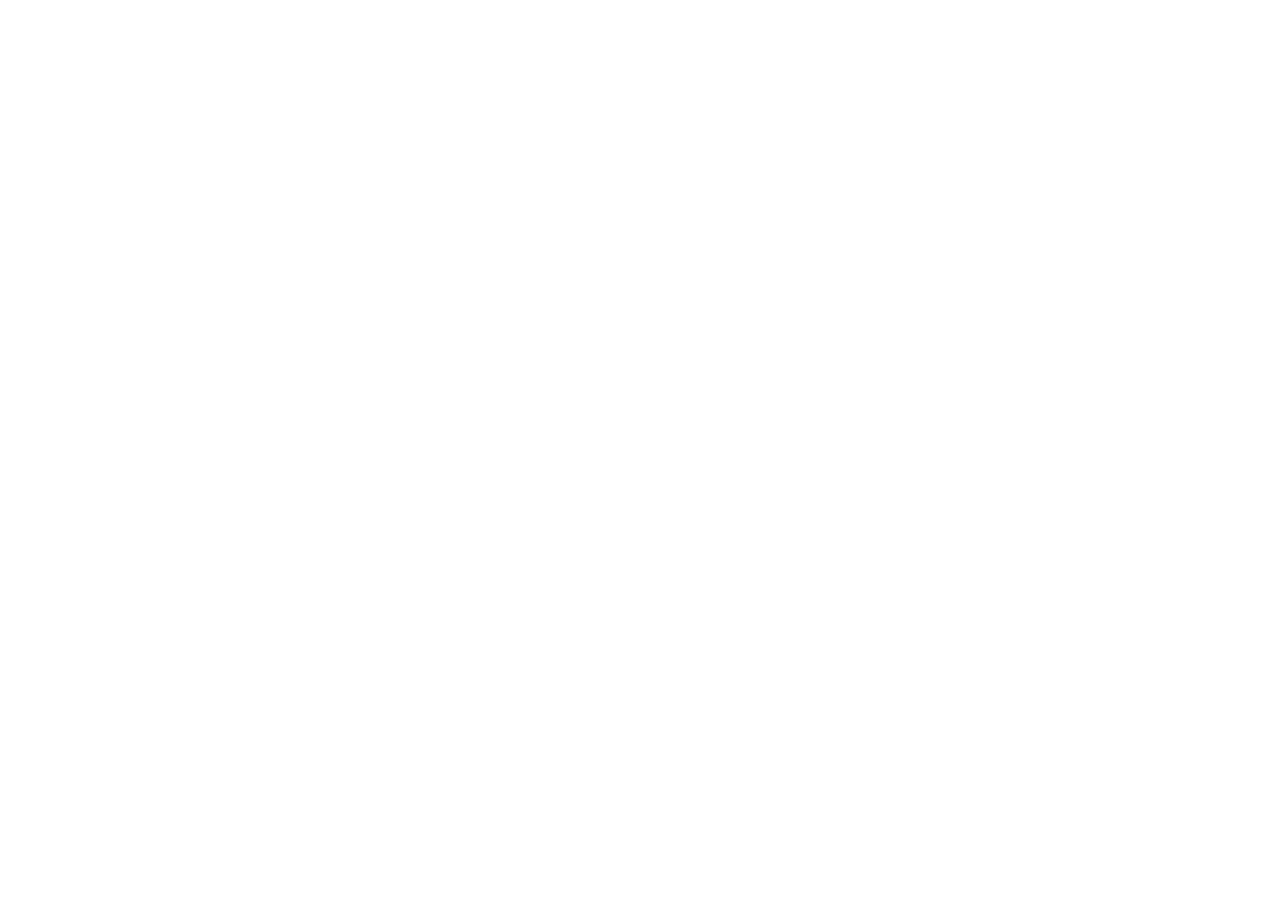
==== index.html @ dc4c42b4 "initial test" ====
<html>
	<head>
        <script src="//cdn.jsdelivr.net/gh/ethereum/web3.js@1.0.0-beta.34/dist/web3.min.js"></script>
        <script src="./script/build.js"></script>
	</head>
	<body>
		<ol>
	    <script>
	    	let _web3 = new Web3(new Web3.providers.HttpProvider("https://rinkeby.infura.io/biP9YQcNXTag7nvAELQJ"));
	    	RussianRoulette.create('0x4e9a06a1c2e012026cd772f546a9d55383e1d78a', _web3);

	    	let app = new App();
	    	app.initCylinders();
            app.initSubscriptions();

	    </script>
	    </ol>
	</body>
</html>
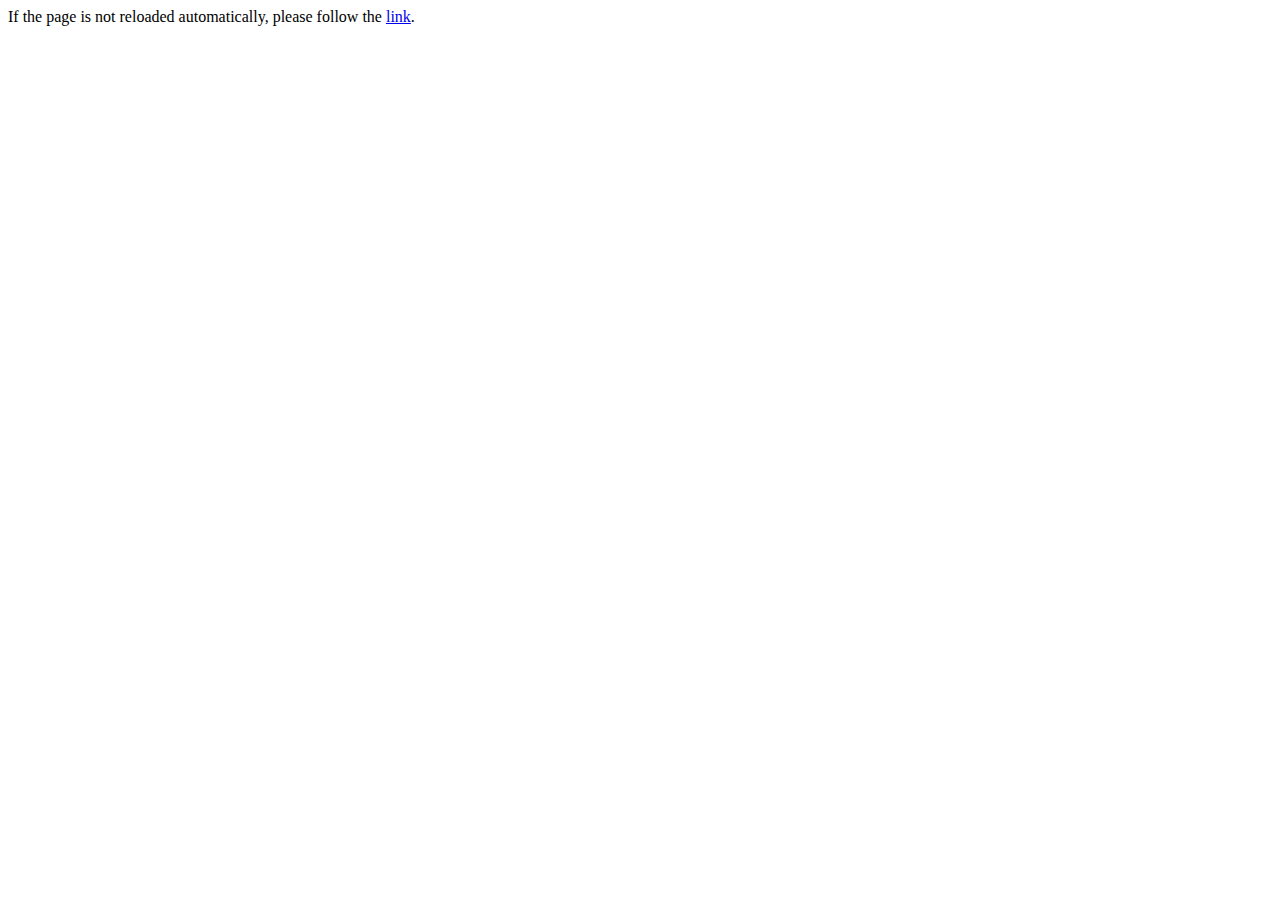
==== commit 3666edde: "Test release" ====
--- a/index.html
+++ b/index.html
@@ -1,19 +1 @@
-<html>
-	<head>
-        <script src="//cdn.jsdelivr.net/gh/ethereum/web3.js@1.0.0-beta.34/dist/web3.min.js"></script>
-        <script src="./script/build.js"></script>
-	</head>
-	<body>
-		<ol>
-	    <script>
-	    	let _web3 = new Web3(new Web3.providers.HttpProvider("https://rinkeby.infura.io/biP9YQcNXTag7nvAELQJ"));
-	    	RussianRoulette.create('0x4e9a06a1c2e012026cd772f546a9d55383e1d78a', _web3);
-
-	    	let app = new App();
-	    	app.initCylinders();
-            app.initSubscriptions();
-
-	    </script>
-	    </ol>
-	</body>
-</html>+<!DOCTYPE html><html><head><meta http-equiv="REFRESH" content="1;URL=/ru/index.html"><script>(()=>{let n=window.localStorage&&localStorage.getItem("lang")||navigator.language||navigator.browserLanguage,o=[{lang:"ru",re:/ru/i},{lang:"ro",re:/mo|ro/i},{lang:"zh",re:/zh/i},{lang:"en",re:/en/i}],a=["ru"];for(let e of o)if(a.indexOf(e.lang)>=0&&e.re.test(n))return void(window.location.href="/"+e.lang+window.location.pathname+window.location.search+window.location.hash);i>=a.length&&(window.location.href="/ru/index.html")})()</script></head><body>If the page is not reloaded automatically, please follow the <a href="/ru/index.html">link</a>.</body></html>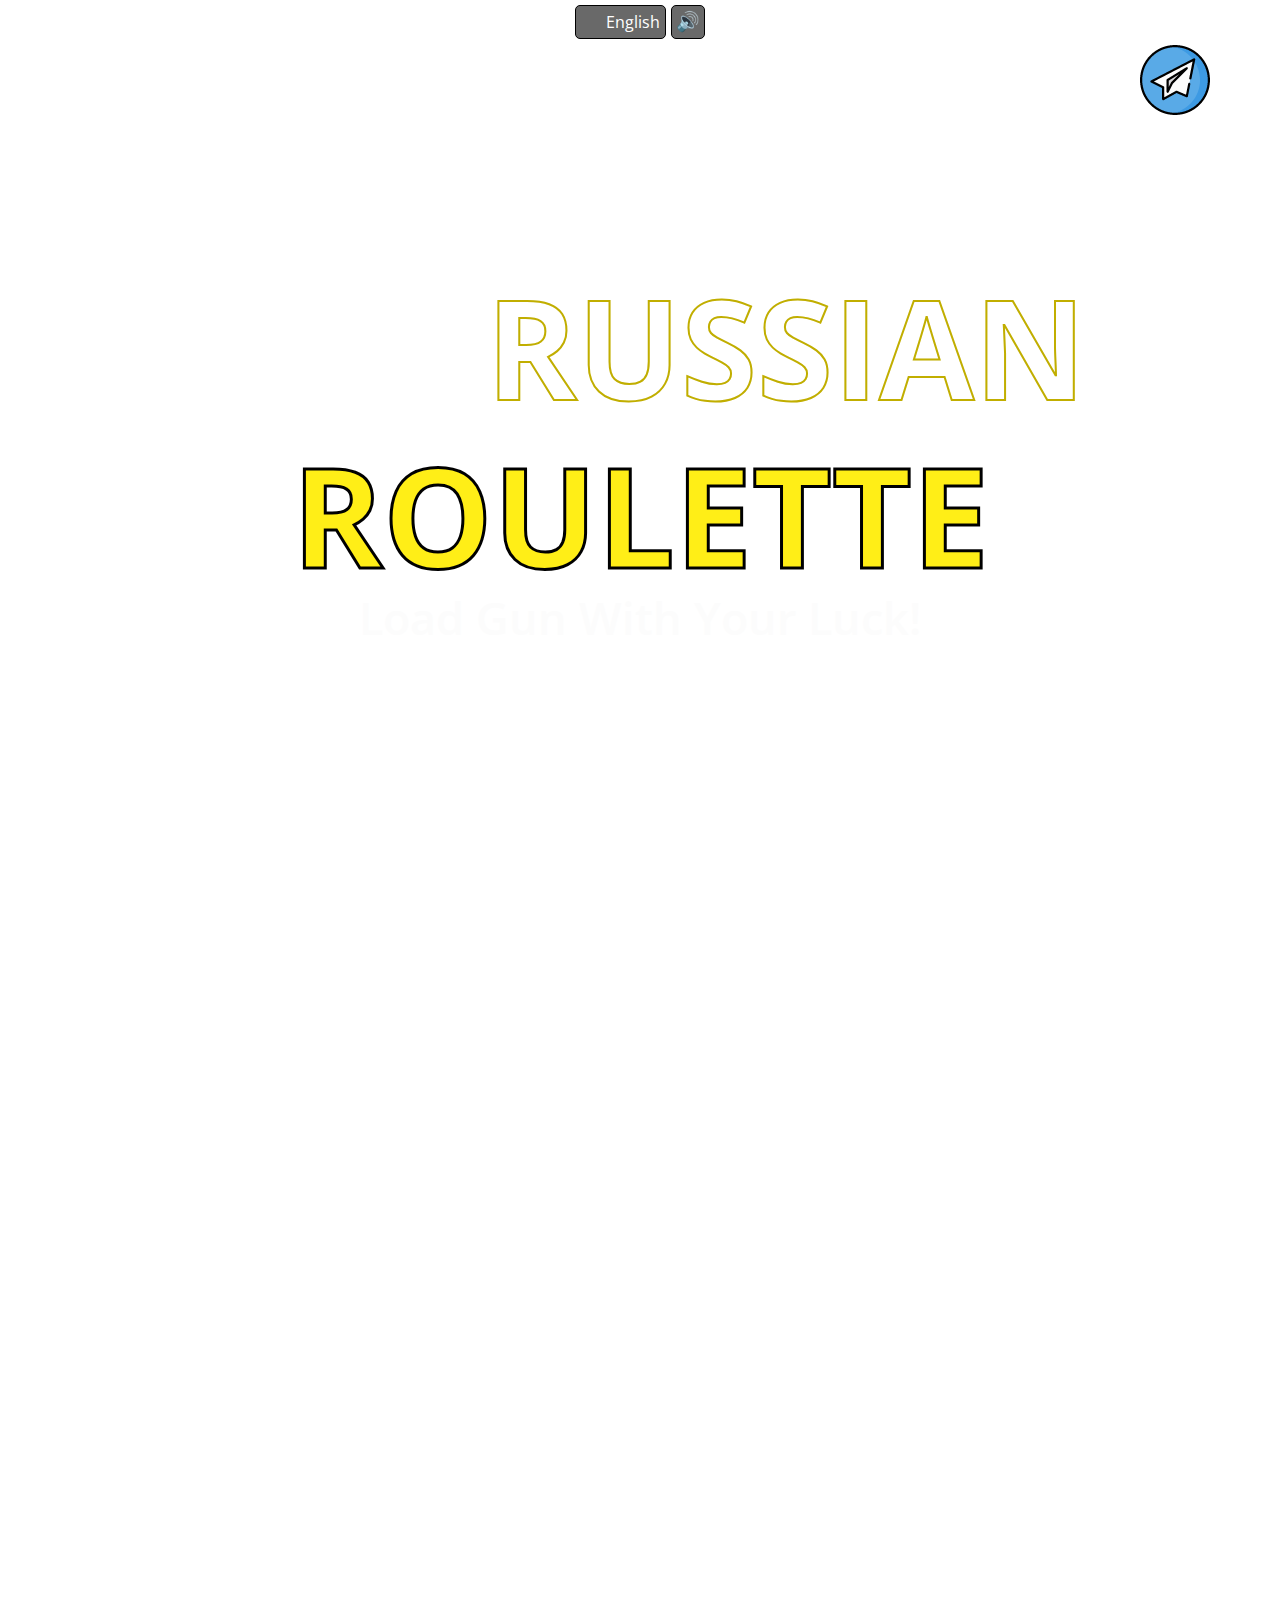
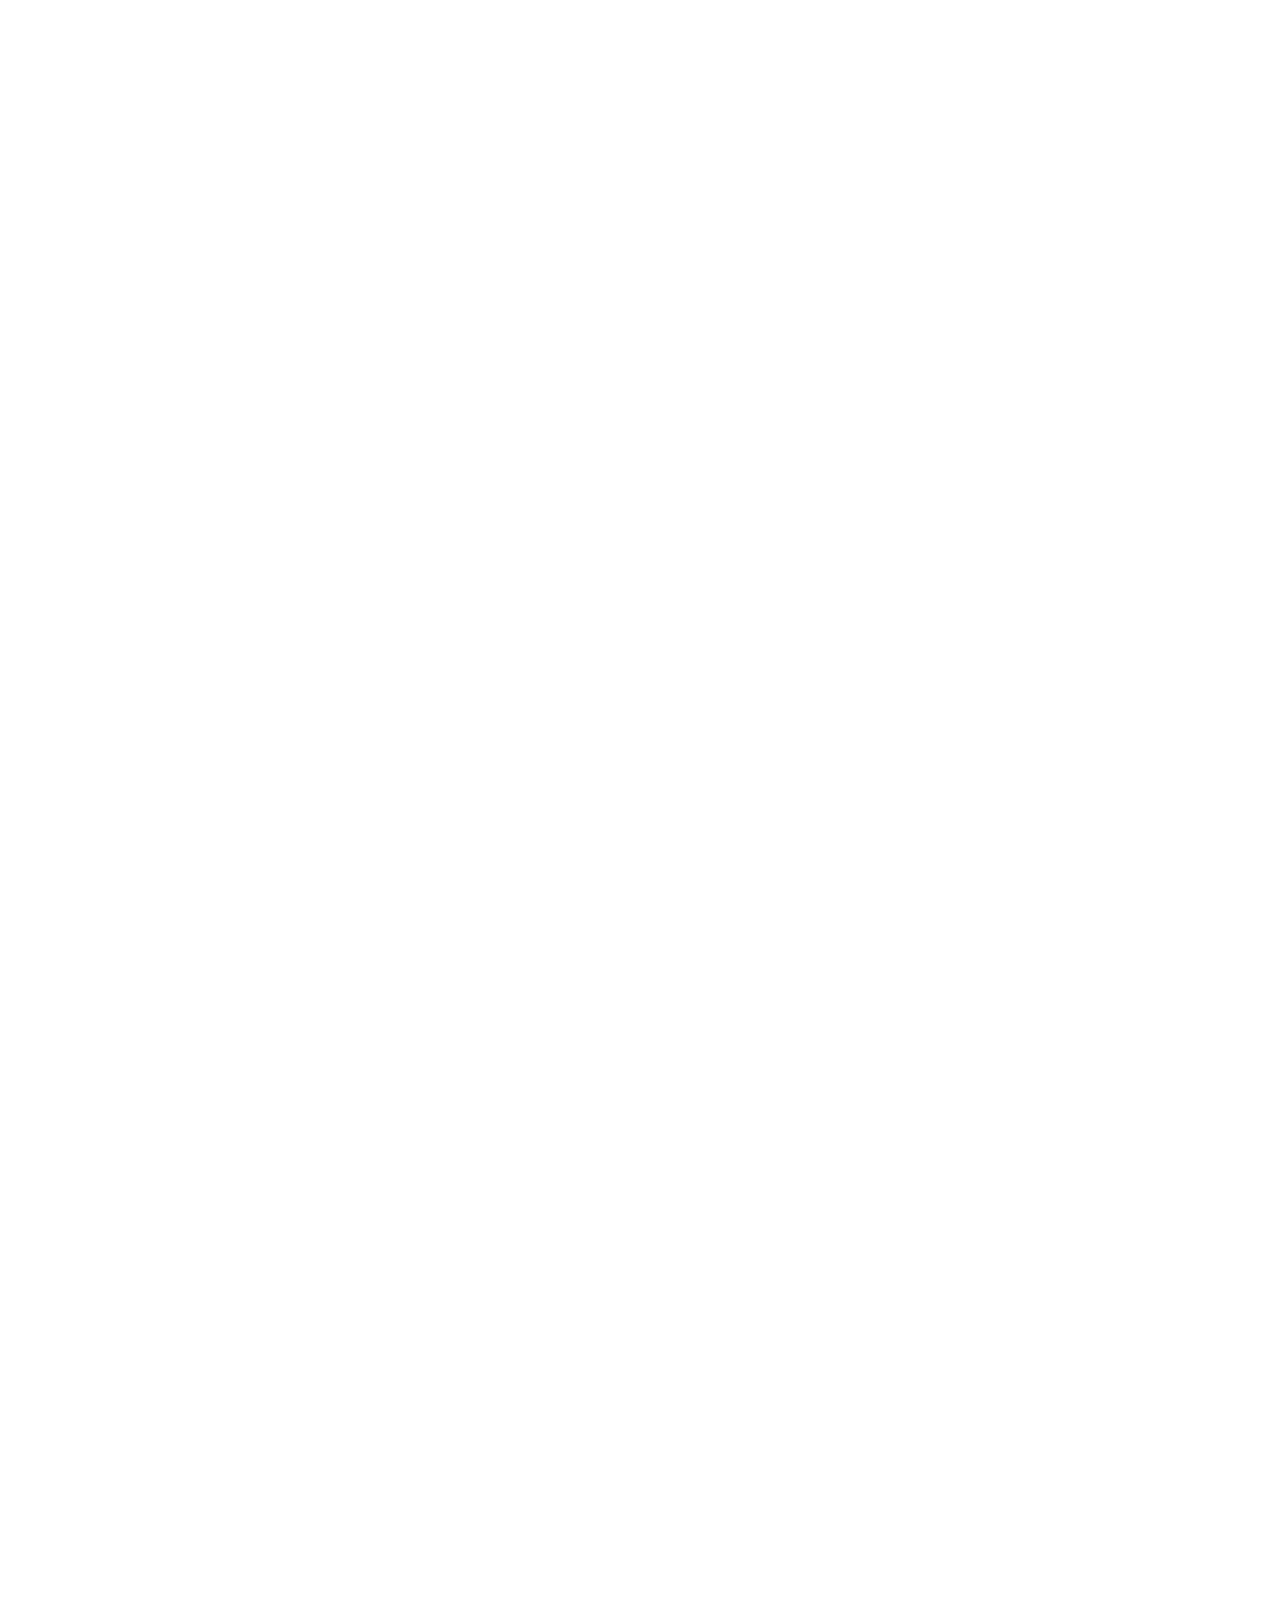
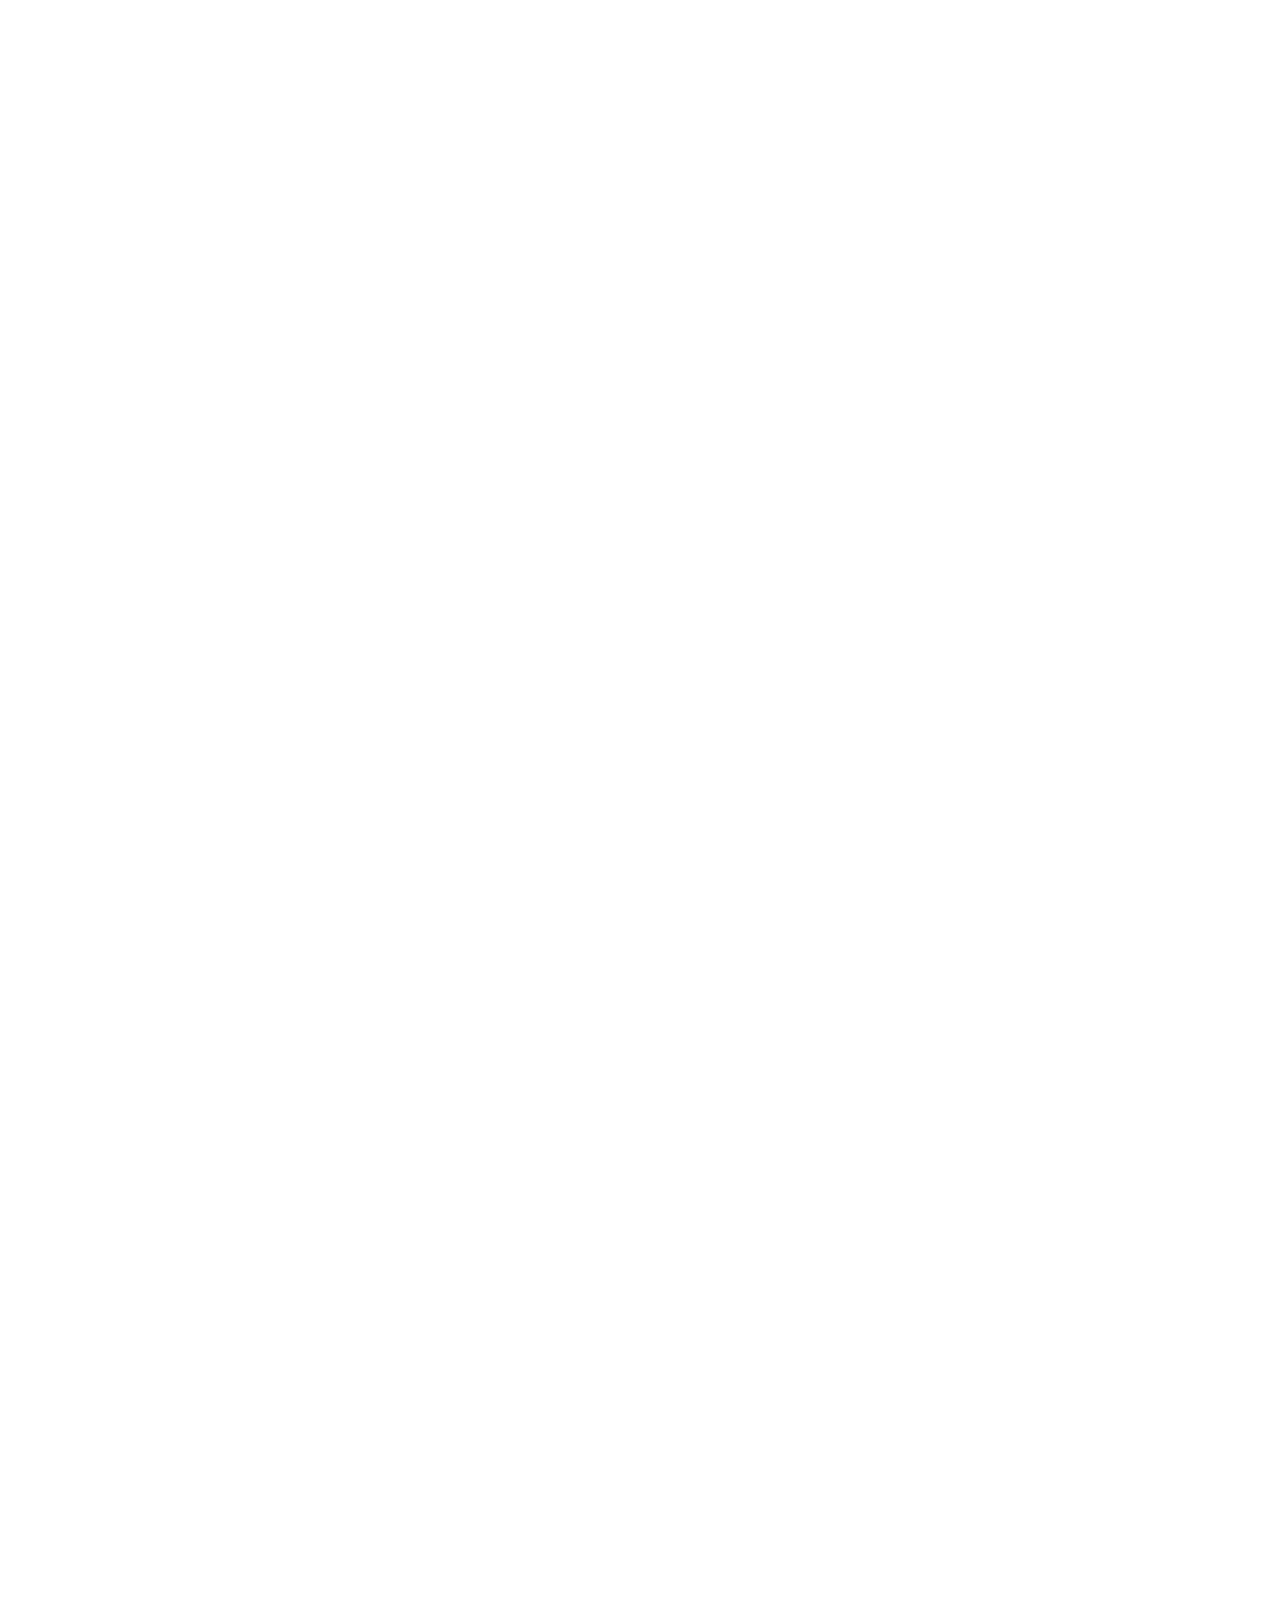
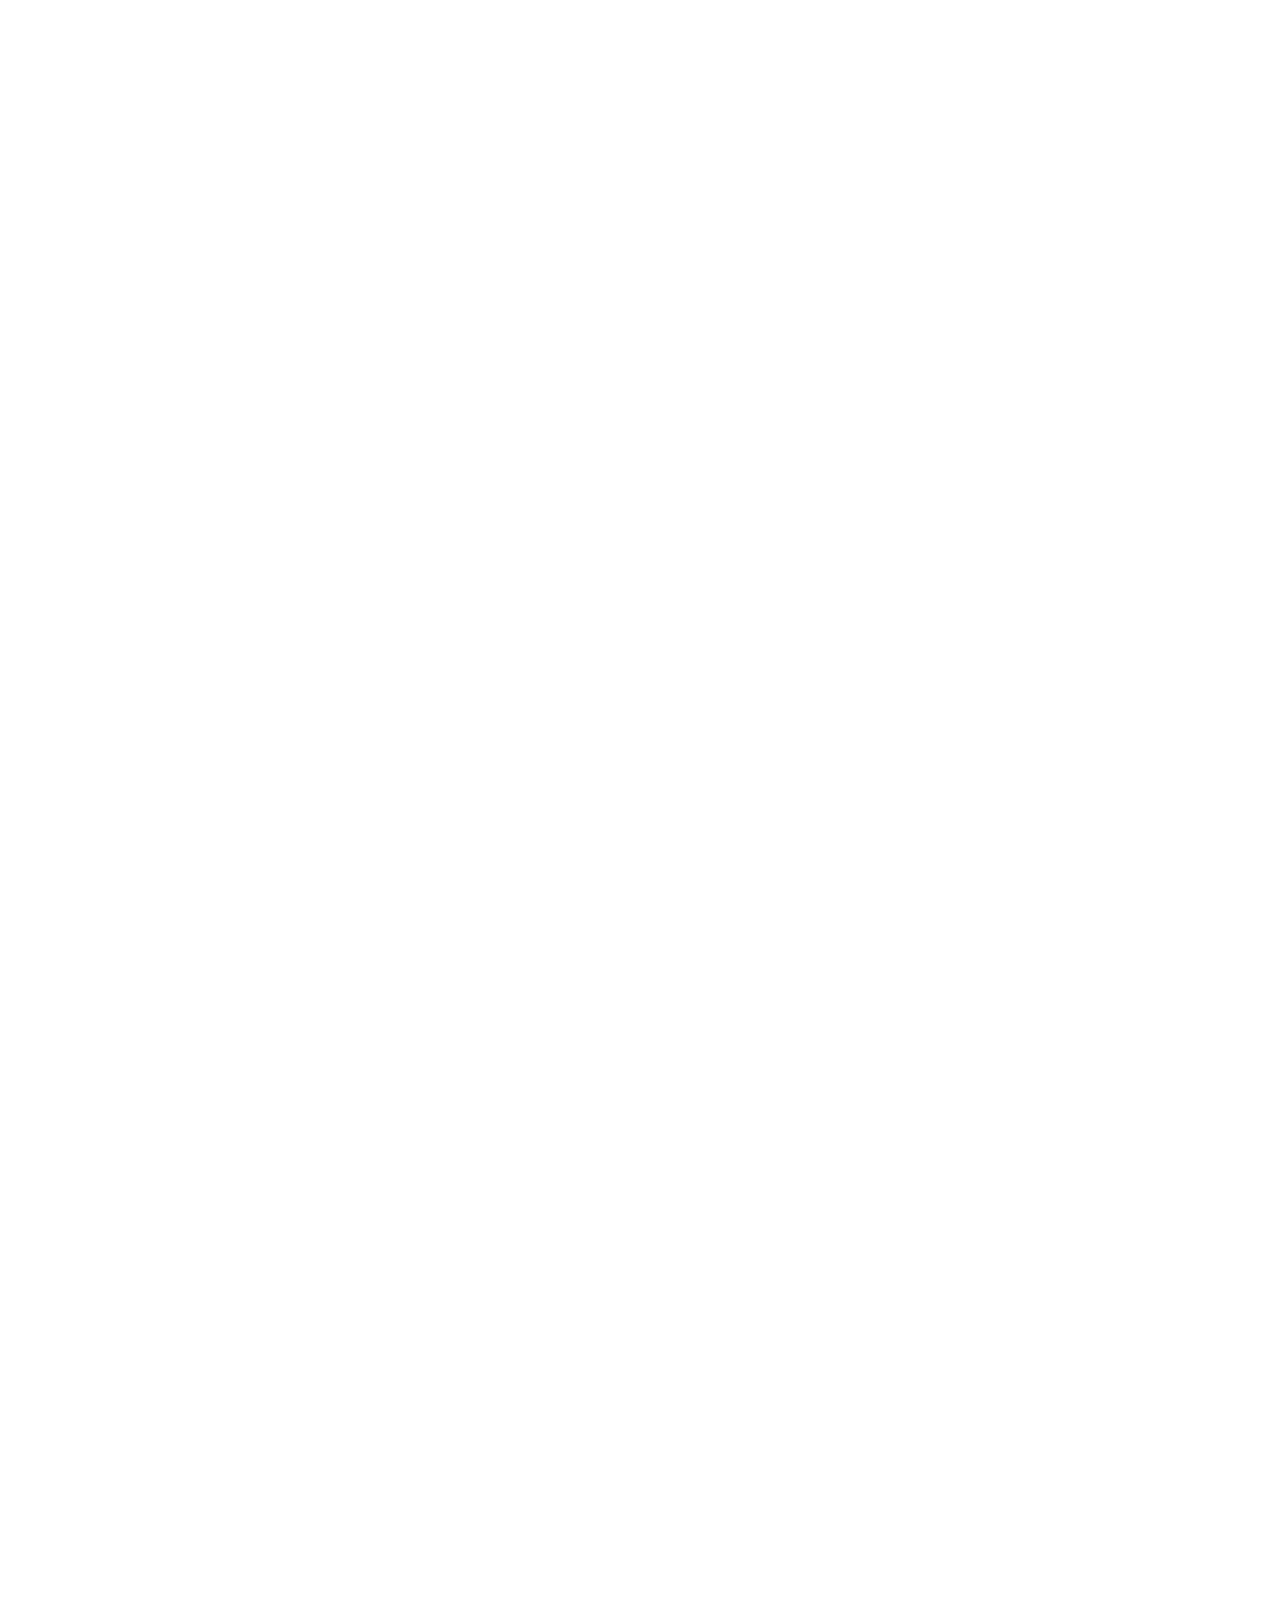
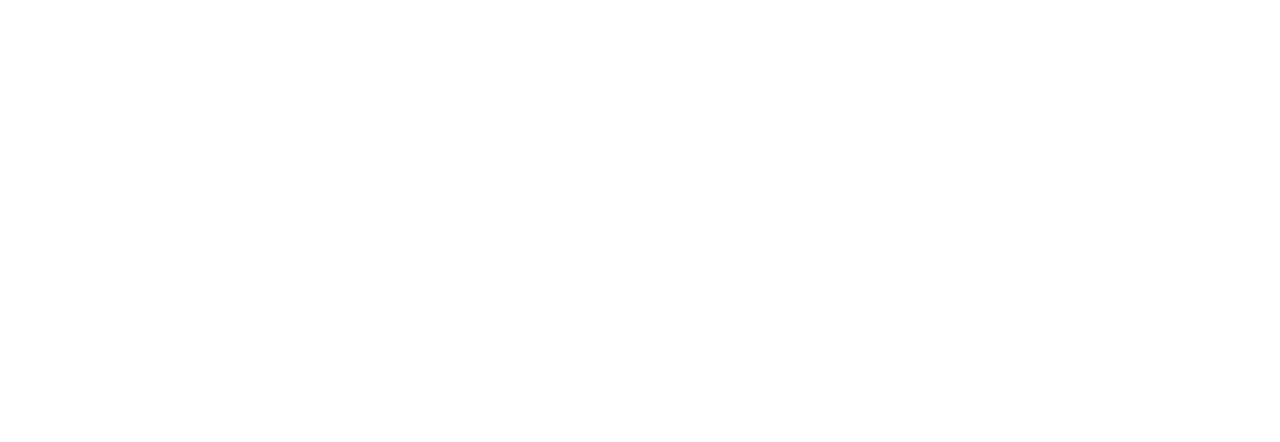
==== commit e483b158: "counters and my address fixed" ====
--- a/index.html
+++ b/index.html
@@ -1 +1 @@
-<!DOCTYPE html><html><head><meta http-equiv="REFRESH" content="1;URL=/ru/index.html"><script>(()=>{let n=window.localStorage&&localStorage.getItem("lang")||navigator.language||navigator.browserLanguage,o=[{lang:"ru",re:/ru/i},{lang:"ro",re:/mo|ro/i},{lang:"zh",re:/zh/i},{lang:"en",re:/en/i}],a=["ru"];for(let e of o)if(a.indexOf(e.lang)>=0&&e.re.test(n))return void(window.location.href="/"+e.lang+window.location.pathname+window.location.search+window.location.hash);i>=a.length&&(window.location.href="/ru/index.html")})()</script></head><body>If the page is not reloaded automatically, please follow the <a href="/ru/index.html">link</a>.</body></html>+<!DOCTYPE html><html><head><meta http-equiv="REFRESH" content="1;URL=/ru/index.html"><script async src="https://www.googletagmanager.com/gtag/js?id=UA-126834056-4"></script><script>window.dataLayer=window.dataLayer||[];function gtag(){dataLayer.push(arguments)}gtag("js",new Date);gtag("config","UA-126834056-4");</script><script>(function(){for(var f=window.localStorage&&localStorage.getItem("lang")||navigator.language||navigator.browserLanguage,d=[{lang:"ru",re:/ru/i},{lang:"ro",re:/mo|ro/i},{lang:"zh",re:/zh/i},{lang:"en",re:/en/i}],e=["ru","en"],a=window.location,b=0;b<d.length;++b){var c=d[b];if(0<=e.indexOf(c.lang)&&c.re.test(f)){a.href="/"+c.lang+a.pathname+a.search+a.hash;break}}i>=e.length&&(a.href="/ru/index.html")})();</script></head><body>If the page is not reloaded automatically, please follow the <a href="/ru/index.html">link</a>.</body></html>